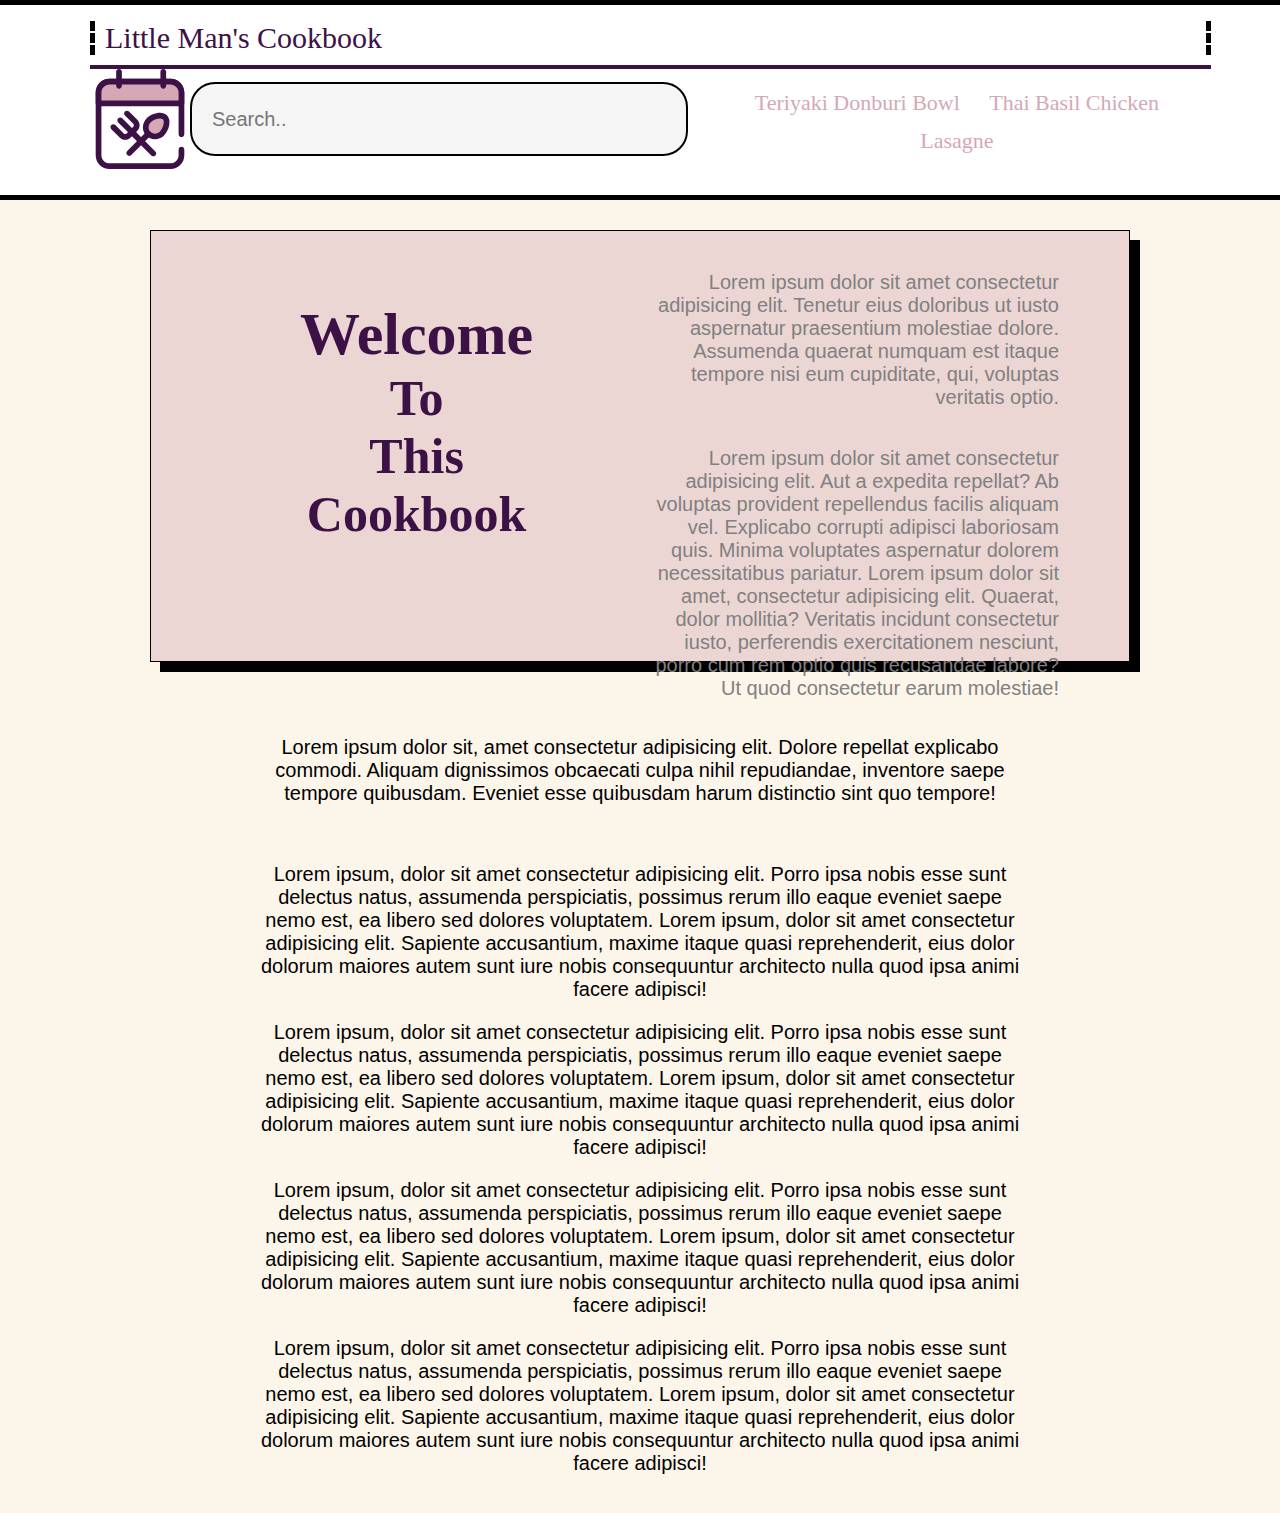
==== index.html @ 6787ec8c "Changed font family and size" ====
<!DOCTYPE html>
<html lang="en">
<head>
    <meta charset="UTF-8">
    <meta name="viewport" content="width=device-width, initial-scale=1.0">
    <link rel="stylesheet" href="styles.css">
    <title>Odin Recipes</title>
</head>
<body>
    <header class="header">
        <div class="center">
            <div class="vertical-flex">
                <a href="." id="main-heading" class="main-heading">Little <span class="special-font">Man's</span> Cookbook</a>
                <div class="solid-line"></div>
                <div class="horizontal-align-with-icon">
                    <img class="menu-icon" src="images/menu-icon.svg" alt="" height="100px" width="100px">
                    <input class= "search-bar" type="text" placeholder="Search..">
                    <nav class="recipe-nav">
                        <ul class="recipe-links">
                            <li><a class="recipe-link" href="recipes/teriyaki-donburi-bowl.html">Teriyaki Donburi Bowl</a></li>
                            <li><a class="recipe-link" href="recipes/thai-basil-chicken.html">Thai Basil Chicken</a></li>
                            <li><a class="recipe-link" href="recipes/lasagne.html">Lasagne</a></li>
                        </ul>
                    </nav>
                </div>
            </div>
        </div>
    </header>

    <div class="introduction">
        <h2 class="welcome"><span class="special-font-bigger">Welcome</span><br>To <br> This <br> Cookbook <br></h2>
        <p class="intro-text">Lorem ipsum dolor sit amet consectetur adipisicing elit. Tenetur eius doloribus ut iusto aspernatur praesentium molestiae dolore. Assumenda quaerat numquam est itaque tempore nisi eum cupiditate, qui, voluptas veritatis optio.</p>
        <br>
        <p class="intro-text">Lorem ipsum dolor sit amet consectetur adipisicing elit. Aut a expedita repellat? Ab voluptas provident repellendus facilis aliquam vel. Explicabo corrupti adipisci laboriosam quis. Minima voluptates aspernatur dolorem necessitatibus pariatur.
            Lorem ipsum dolor sit amet, consectetur adipisicing elit. Quaerat, dolor mollitia? Veritatis incidunt consectetur iusto, perferendis exercitationem nesciunt, porro cum rem optio quis recusandae labore? Ut quod consectetur earum molestiae!
        </p>    
    </div>
    <br> <br> <br>

    <div class="content">
        <p class="home-page-text">Lorem ipsum dolor sit, amet consectetur adipisicing elit. Dolore repellat explicabo commodi. Aliquam dignissimos obcaecati culpa nihil repudiandae, inventore saepe tempore quibusdam. Eveniet esse quibusdam harum distinctio sint quo tempore!</p>
        <br>
        <p class="home-page-text">Lorem ipsum, dolor sit amet consectetur adipisicing elit. Porro ipsa nobis esse sunt delectus natus, assumenda perspiciatis, possimus rerum illo eaque eveniet saepe nemo est, ea libero sed dolores voluptatem.
        Lorem ipsum, dolor sit amet consectetur adipisicing elit. Sapiente accusantium, maxime itaque quasi reprehenderit, eius dolor dolorum maiores autem sunt iure nobis consequuntur architecto nulla quod ipsa animi facere adipisci!
        </p>
        <p class="home-page-text">Lorem ipsum, dolor sit amet consectetur adipisicing elit. Porro ipsa nobis esse sunt delectus natus, assumenda perspiciatis, possimus rerum illo eaque eveniet saepe nemo est, ea libero sed dolores voluptatem.
        Lorem ipsum, dolor sit amet consectetur adipisicing elit. Sapiente accusantium, maxime itaque quasi reprehenderit, eius dolor dolorum maiores autem sunt iure nobis consequuntur architecto nulla quod ipsa animi facere adipisci!
        </p>
        <p class="home-page-text">Lorem ipsum, dolor sit amet consectetur adipisicing elit. Porro ipsa nobis esse sunt delectus natus, assumenda perspiciatis, possimus rerum illo eaque eveniet saepe nemo est, ea libero sed dolores voluptatem.
        Lorem ipsum, dolor sit amet consectetur adipisicing elit. Sapiente accusantium, maxime itaque quasi reprehenderit, eius dolor dolorum maiores autem sunt iure nobis consequuntur architecto nulla quod ipsa animi facere adipisci!
        </p>
        <p class="home-page-text">Lorem ipsum, dolor sit amet consectetur adipisicing elit. Porro ipsa nobis esse sunt delectus natus, assumenda perspiciatis, possimus rerum illo eaque eveniet saepe nemo est, ea libero sed dolores voluptatem.
        Lorem ipsum, dolor sit amet consectetur adipisicing elit. Sapiente accusantium, maxime itaque quasi reprehenderit, eius dolor dolorum maiores autem sunt iure nobis consequuntur architecto nulla quod ipsa animi facere adipisci!
        </p>
        <br>
    </div>
</body>
</html>
---- styles.css ----
/*Globals*/
body, ul, li, h1, h2, a{
    margin: 0;
    padding: 0;
    font-family:'Gill Sans', 'Gill Sans MT', Calibri, 'Trebuchet MS', sans-serif;
}

ul,nav li,ol,p,h1,h2,.recipe-heading{
    text-align: center;
}

.recipe-links, .recipe-links li{
    display: inline-block;
}

body{
    background-color: rgb(252, 245, 234);
}

a:visited,
a:link{
    text-decoration: none;
    color:rgba(212,168,180,255);
    font-family: Rockwell;
}

a:hover{
    color: rgba(60,17,70,255);
    font-family: Rockwell;
}

/*Flex*/
.vertical-flex{
    display: flex;
    flex-direction: column;
    justify-content: center;
}

.horizontal-align-with-icon{
    display: flex;
    margin-bottom:50px;    
}

/*Banner*/
.header{
    background-color:rgb(255, 255, 255);
    margin-bottom: 30px;
    height: 130px;
    padding: 50px 50px 10px 50px;
    border-bottom: 5px solid black;
    border-top: 5px solid black;
    display: flex;
    justify-content: space-between;
    position: sticky;
    top: -72px;
    z-index: 1;
}

.center{
    display: flex;
    width: 95%;
    margin: 0 auto;
    margin-left: 40px;
}

#main-heading{
    color: rgba(60,17,70,255);
    font-size: 30px;
    font-family: Rockwell;
    unicode-bidi: isolate;
    margin-bottom: 10px;
    padding-left: 10px;
    text-align: left;
    border-left: 5px dashed black;  
    border-right: 5px dashed black;
    height: 400px;
}   

.special-font, .special-font-bigger{
    font-family: Brush Script MT;
}

.special-font-bigger{
    font-size: 60px;
}

.recipe-nav{
    align-self: center;
    margin-left: 40px;
    margin-top: 5px;
}

.recipe-links li{
    font-size: 22px;
    margin-right: 25px;
    list-style-type: none;
}

.search-bar{
    padding: 20px;
    width: 500px;
    height: 30px;
    font-size: 20px;
    border: 2px solid;
    border-radius: 25px;
    background-color: hsla(0, 1%, 26%, 5%);
    align-self: center;
}

.search-bar:focus{
    background-color: rgb(255, 255, 255);
    border: 2px solid rgba(60,17,70,255);
    outline: none;
    caret-color: rgba(60,17,70,255);
}

.solid-line{
    height:1000px;
    width:100%;
    border-bottom: 4px solid rgba(60,17,70,255);
}

/*Welcome Box*/
.introduction{
    border: 1px solid;
    padding: 20px;
    height: 390px;
    margin: 0 150px;
    background-color: rgba(212,168,180,40%);
    box-shadow: 10px 10px;
}

.welcome{
    text-align: center;
    font-size: 50px;
    font-family: Rockwell;
    top: 300px;
    left: 300px;
    color:rgba(60,17,70,255);
    position: absolute;
}

.introduction .intro-text{
    margin: 0;
    margin-left: 50%;
    margin-top: 20px;
    margin-right: 50px;
    text-align: right;
    font-size: 20px;
    color: grey;
}

/*Home Page Text*/

.home-page-text{
    font-size: 20px;
    text-align: center;
    margin-right: 20%;
    margin-left: 20%;
}

/*Recipe Pages*/
.recipe-image{
    display: block;
    margin: 0 auto 0 auto;
    padding-top: 27px;
    padding-bottom: 0;
    height: 450px;
    width: auto;
    border-radius: 20%; 
}

.recipe-description{
    line-height: 30px;
    margin: 0 400px;
}

.instructions{
    list-style-position: inside;
    margin-left: 200px;
    margin-right: 200px;
}

li{
    margin-top: 6px;
    margin-bottom: 6px;
}

.back{
    font-size: 12px;
    text-align: left;
}

.sticky{
    position: sticky;
    top: -1px;
    padding: 10px;
    border-bottom: 1px solid;
    border-top: 1px solid;
    background-color:rgb(255, 255, 255);
    z-index: 1;
}
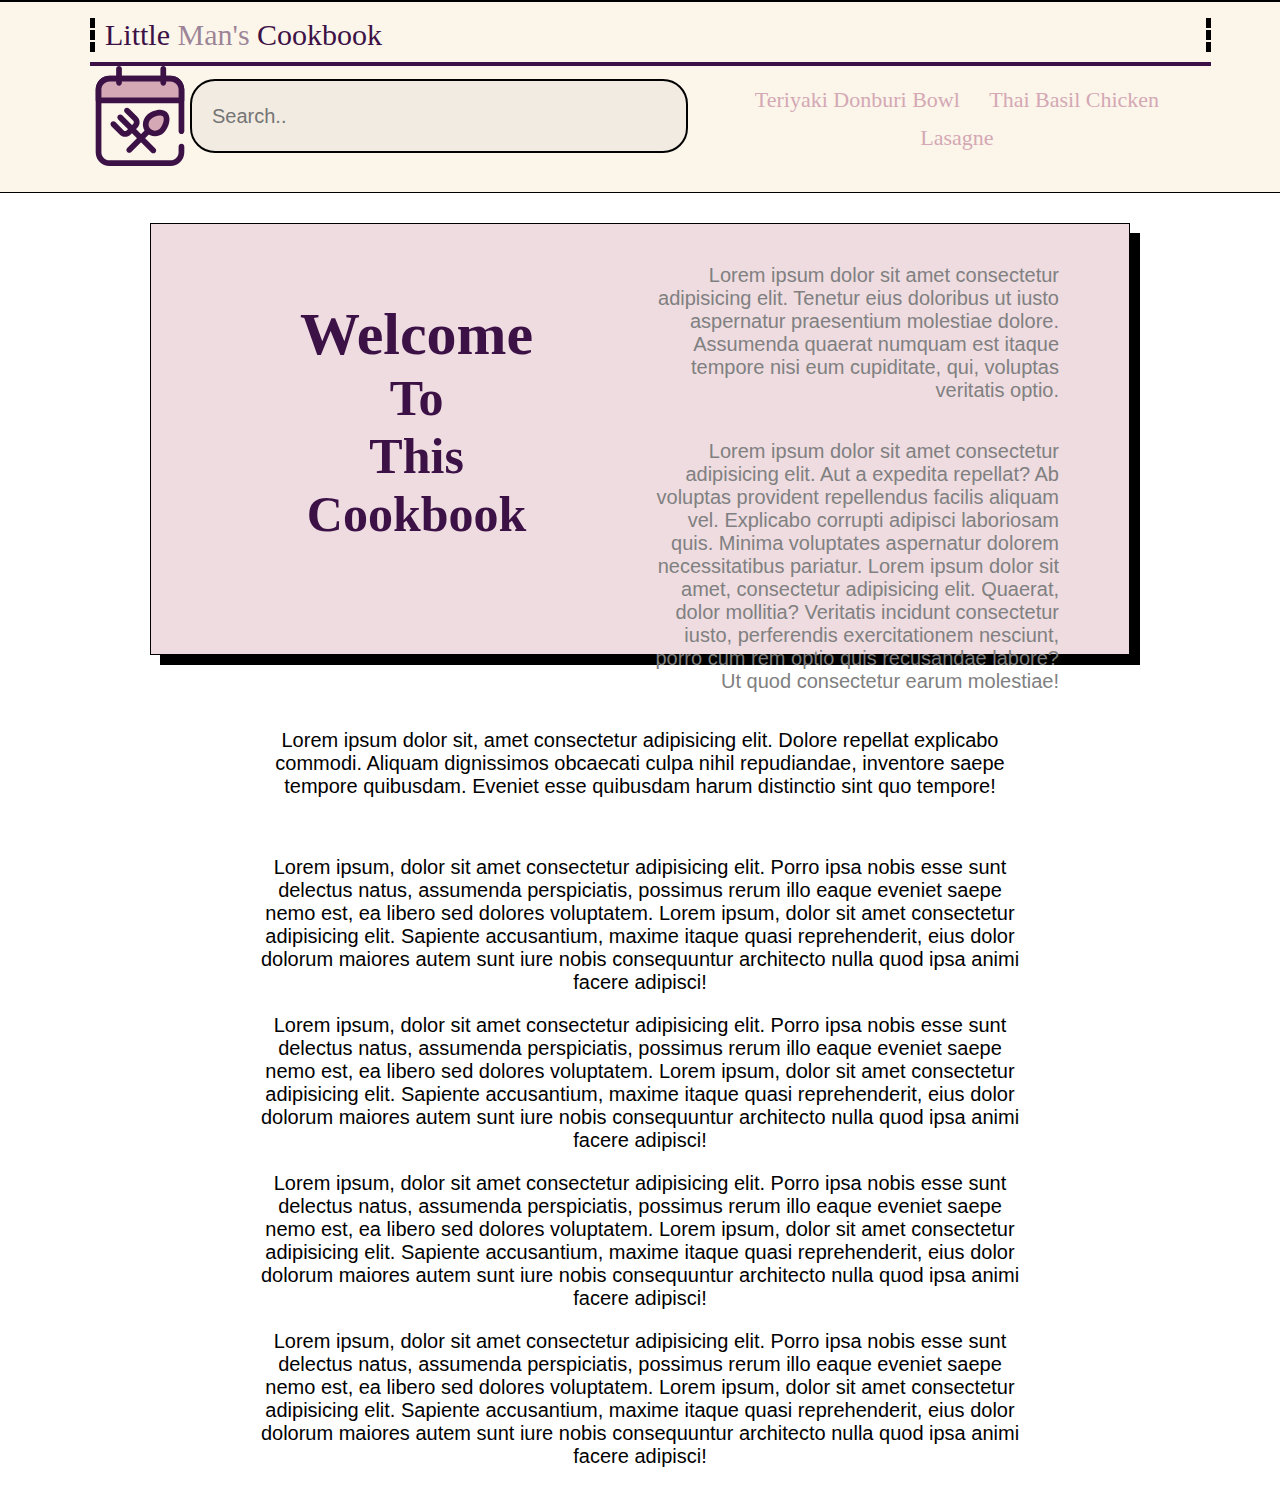
==== commit 3134b717: "changed background colours" ====
--- a/index.html
+++ b/index.html
@@ -33,7 +33,8 @@
         <br>
         <p class="intro-text">Lorem ipsum dolor sit amet consectetur adipisicing elit. Aut a expedita repellat? Ab voluptas provident repellendus facilis aliquam vel. Explicabo corrupti adipisci laboriosam quis. Minima voluptates aspernatur dolorem necessitatibus pariatur.
             Lorem ipsum dolor sit amet, consectetur adipisicing elit. Quaerat, dolor mollitia? Veritatis incidunt consectetur iusto, perferendis exercitationem nesciunt, porro cum rem optio quis recusandae labore? Ut quod consectetur earum molestiae!
-        </p>    
+        </p>
+        <!--Add images of food inside introduction box and make box flex--> 
     </div>
     <br> <br> <br>
 
--- a/styles.css
+++ b/styles.css
@@ -14,7 +14,7 @@
 }
 
 body{
-    background-color: rgb(252, 245, 234);
+    background-color:rgb(255, 255, 255);
 }
 
 a:visited,
@@ -43,12 +43,12 @@
 
 /*Banner*/
 .header{
-    background-color:rgb(255, 255, 255);
+    background-color: rgb(252, 245, 234);
     margin-bottom: 30px;
     height: 130px;
     padding: 50px 50px 10px 50px;
-    border-bottom: 5px solid black;
-    border-top: 5px solid black;
+    border-bottom: 1px solid black;
+    border-top: 2px solid black;
     display: flex;
     justify-content: space-between;
     position: sticky;
@@ -78,6 +78,10 @@
 
 .special-font, .special-font-bigger{
     font-family: Brush Script MT;
+}
+
+.special-font{
+    color: rgba(60,17,70,50%);
 }
 
 .special-font-bigger{
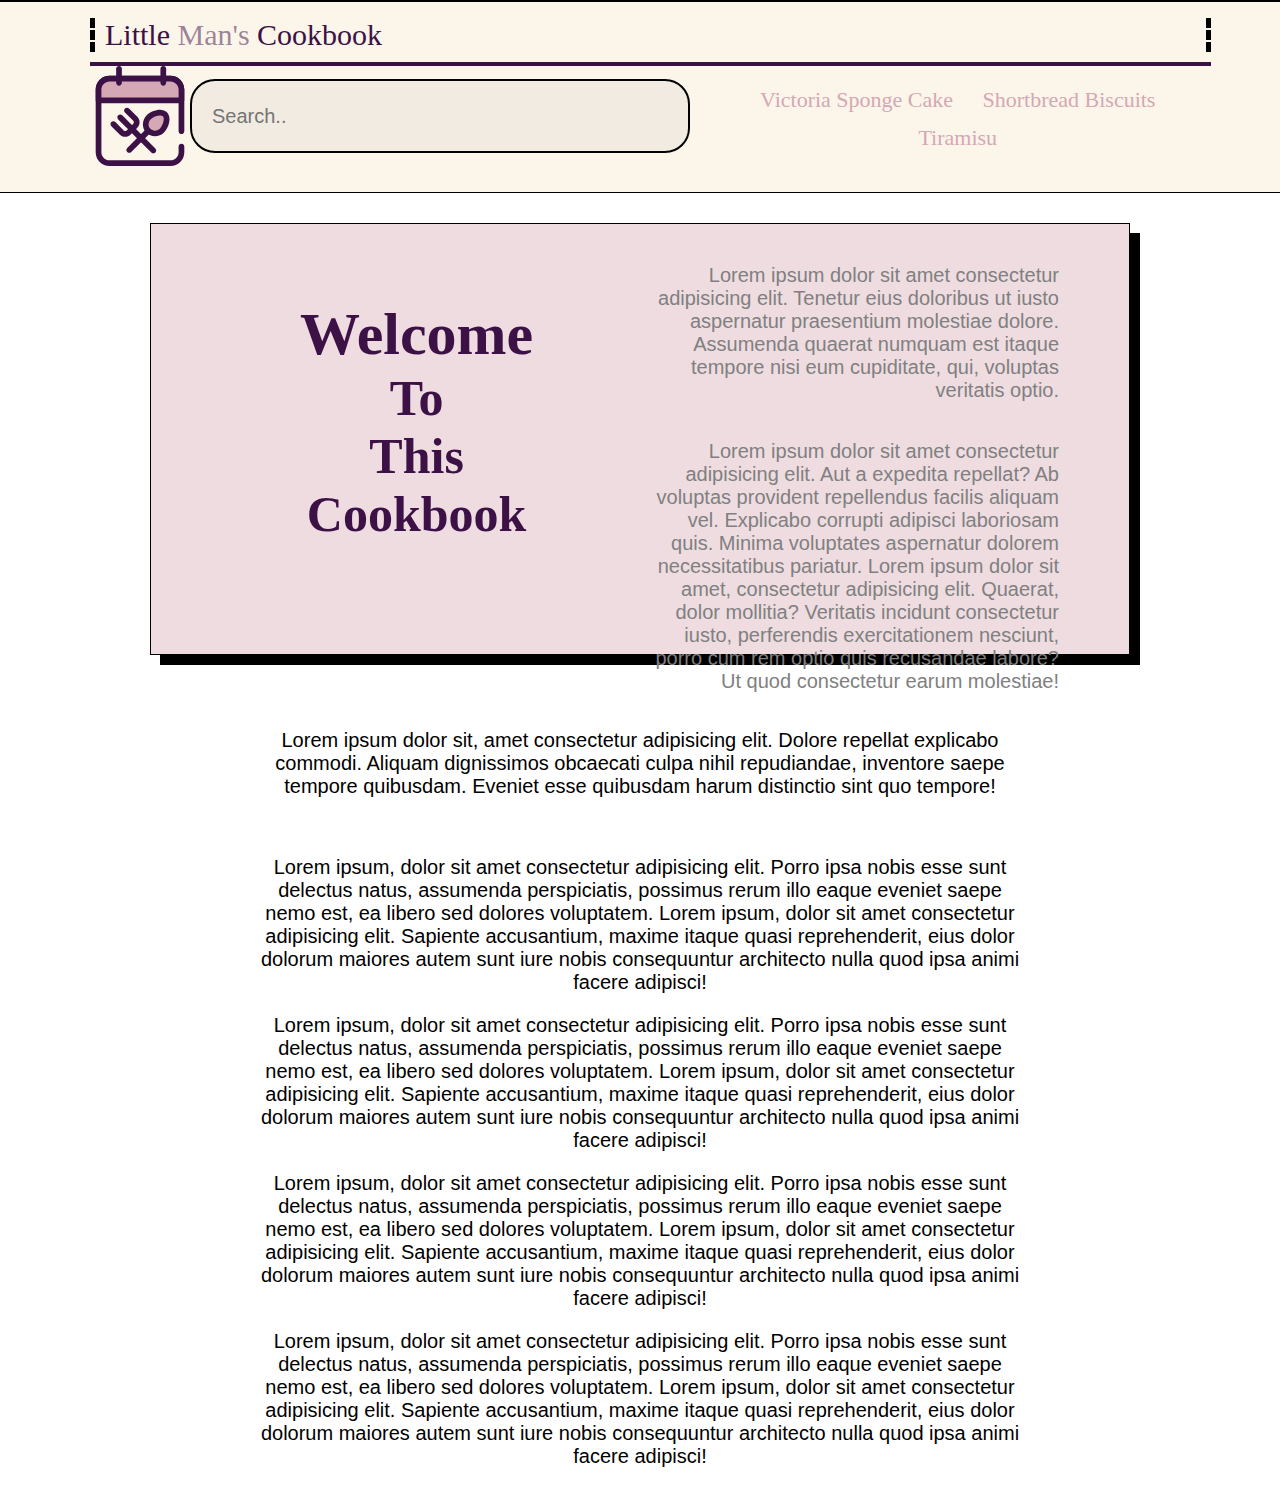
==== commit 81f8a618: "Changed recipe pages to desserts - need to fix image size descrepencies" ====
--- a/index.html
+++ b/index.html
@@ -7,19 +7,19 @@
     <title>Odin Recipes</title>
 </head>
 <body>
-    <header class="header">
-        <div class="center">
-            <div class="vertical-flex">
+    <header class="flex header">
+        <div class="flex center">
+            <div class="flex vertical-flex">
                 <a href="." id="main-heading" class="main-heading">Little <span class="special-font">Man's</span> Cookbook</a>
                 <div class="solid-line"></div>
-                <div class="horizontal-align-with-icon">
+                <div class="flex horizontal-align-with-icon">
                     <img class="menu-icon" src="images/menu-icon.svg" alt="" height="100px" width="100px">
                     <input class= "search-bar" type="text" placeholder="Search..">
                     <nav class="recipe-nav">
                         <ul class="recipe-links">
-                            <li><a class="recipe-link" href="recipes/teriyaki-donburi-bowl.html">Teriyaki Donburi Bowl</a></li>
-                            <li><a class="recipe-link" href="recipes/thai-basil-chicken.html">Thai Basil Chicken</a></li>
-                            <li><a class="recipe-link" href="recipes/lasagne.html">Lasagne</a></li>
+                            <li><a class="recipe-link" href="recipes/victoria-spongecake.html">Victoria Sponge Cake</a></li>
+                            <li><a class="recipe-link" href="recipes/shortbread.html">Shortbread Biscuits</a></li>
+                            <li><a class="recipe-link" href="recipes/tiramisu.html">Tiramisu</a></li>
                         </ul>
                     </nav>
                 </div>
--- a/styles.css
+++ b/styles.css
@@ -17,6 +17,10 @@
     background-color:rgb(255, 255, 255);
 }
 
+.flex{
+    display: flex;
+}
+
 a:visited,
 a:link{
     text-decoration: none;
@@ -31,13 +35,11 @@
 
 /*Flex*/
 .vertical-flex{
-    display: flex;
     flex-direction: column;
     justify-content: center;
 }
 
 .horizontal-align-with-icon{
-    display: flex;
     margin-bottom:50px;    
 }
 
@@ -49,7 +51,6 @@
     padding: 50px 50px 10px 50px;
     border-bottom: 1px solid black;
     border-top: 2px solid black;
-    display: flex;
     justify-content: space-between;
     position: sticky;
     top: -72px;
@@ -57,7 +58,6 @@
 }
 
 .center{
-    display: flex;
     width: 95%;
     margin: 0 auto;
     margin-left: 40px;
@@ -164,19 +164,32 @@
 }
 
 /*Recipe Pages*/
+.background{
+    background-color:rgba(212,168,180,40%); 
+}
+
+.image-and-description{
+    justify-content: space-between;
+}
+
 .recipe-image{
-    display: block;
-    margin: 0 auto 0 auto;
-    padding-top: 27px;
-    padding-bottom: 0;
-    height: 450px;
+    display: inline-block;
+    margin: 20px 0 50px 50px;
+    height: 550px;
     width: auto;
     border-radius: 20%; 
 }
 
 .recipe-description{
     line-height: 30px;
-    margin: 0 400px;
+    margin: 80px 20px 0 10px;
+    text-align: left;
+    justify-self: center;
+    font-size: 24px;
+}
+
+.shortbread-description{
+    margin-top: 200px;
 }
 
 .instructions{
@@ -201,7 +214,7 @@
     padding: 10px;
     border-bottom: 1px solid;
     border-top: 1px solid;
-    background-color:rgb(255, 255, 255);
+    background-color:rgb(252, 245, 234);;
     z-index: 1;
 }
 
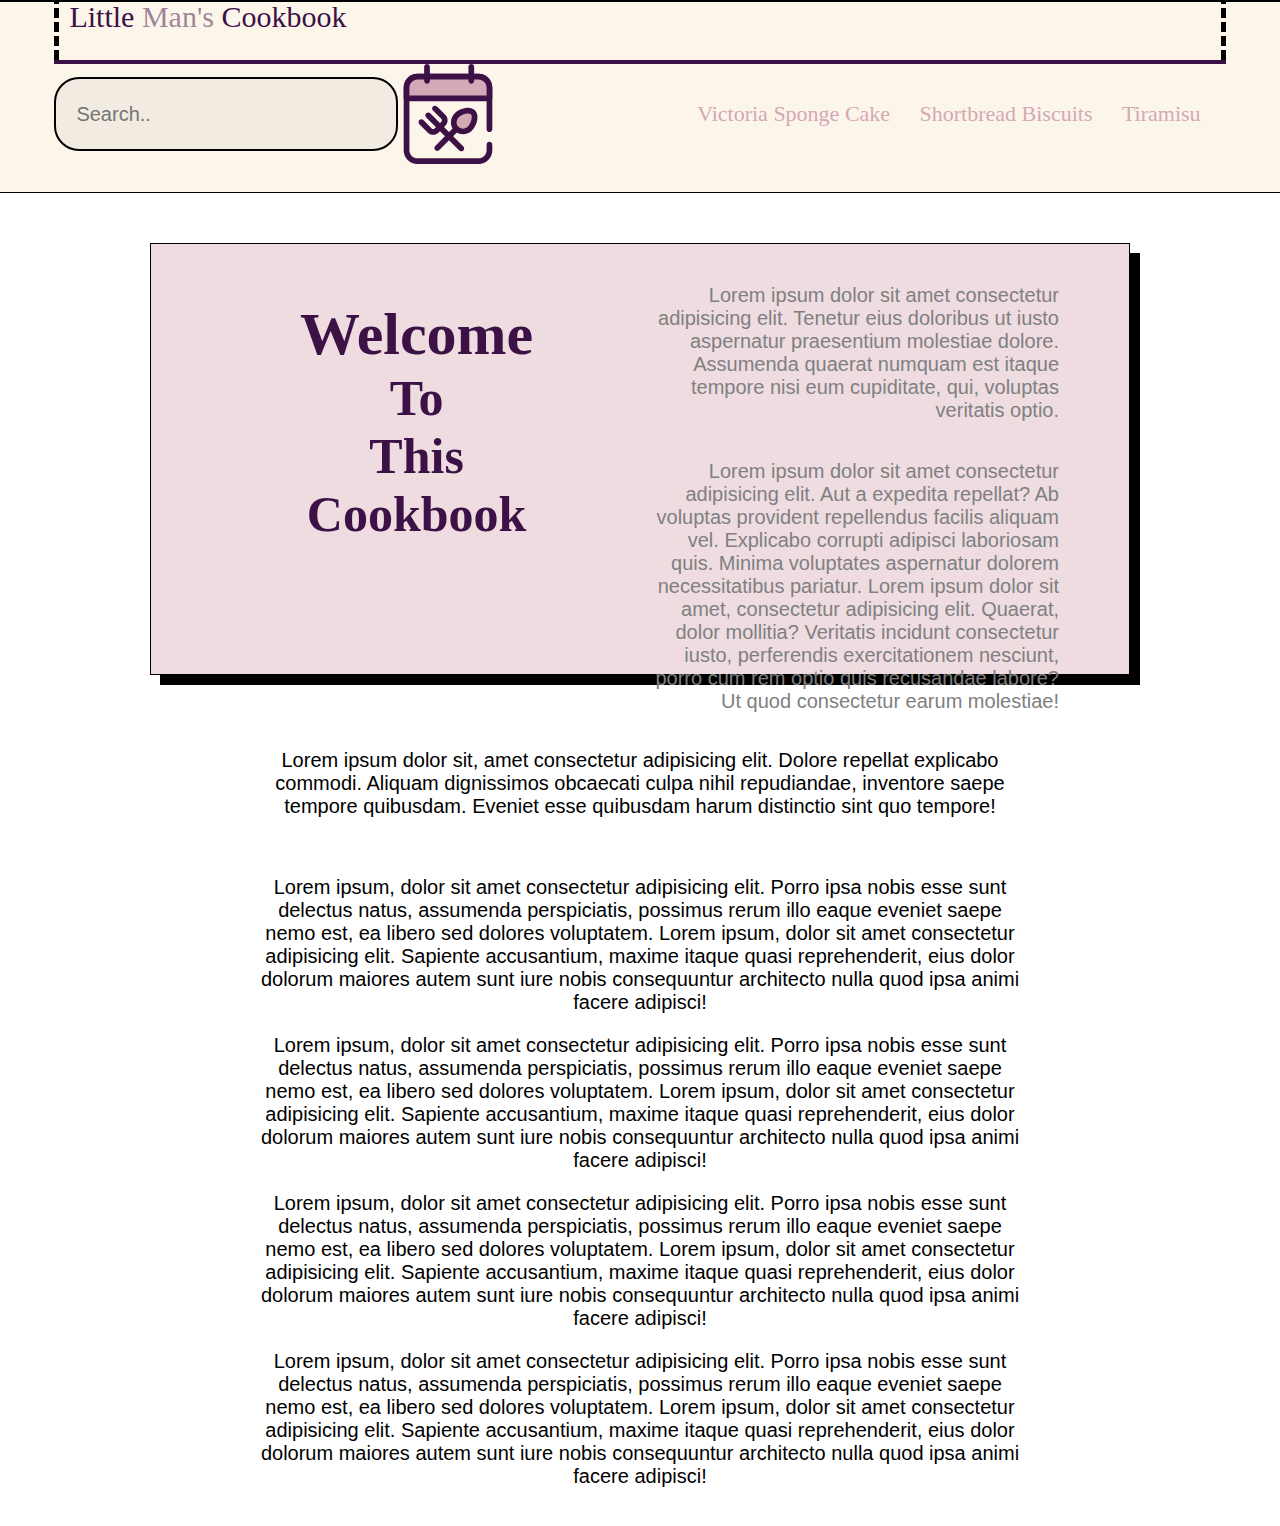
==== commit 84845037: "Revert" ====
--- a/index.html
+++ b/index.html
@@ -1,59 +1,88 @@
 <!DOCTYPE html>
 <html lang="en">
+
 <head>
     <meta charset="UTF-8">
     <meta name="viewport" content="width=device-width, initial-scale=1.0">
     <link rel="stylesheet" href="styles.css">
     <title>Odin Recipes</title>
 </head>
+
 <body>
-    <header class="flex header">
-        <div class="flex center">
-            <div class="flex vertical-flex">
-                <a href="." id="main-heading" class="main-heading">Little <span class="special-font">Man's</span> Cookbook</a>
-                <div class="solid-line"></div>
-                <div class="flex horizontal-align-with-icon">
-                    <img class="menu-icon" src="images/menu-icon.svg" alt="" height="100px" width="100px">
-                    <input class= "search-bar" type="text" placeholder="Search..">
-                    <nav class="recipe-nav">
-                        <ul class="recipe-links">
-                            <li><a class="recipe-link" href="recipes/victoria-spongecake.html">Victoria Sponge Cake</a></li>
-                            <li><a class="recipe-link" href="recipes/shortbread.html">Shortbread Biscuits</a></li>
-                            <li><a class="recipe-link" href="recipes/tiramisu.html">Tiramisu</a></li>
-                        </ul>
-                    </nav>
-                </div>
+    <header class="horizontal-flex header">
+        <div class="vertical-flex center">
+            <a href="." id="main-heading" class="main-heading">Little <span class="special-font">Man's</span>
+                Cookbook</a>
+            <div class="solid-line"></div>
+            <div class="horizontal-flex">
+                <input class="search-bar" type="text" placeholder="Search..">
+                <img class="menu-icon" src="images/menu-icon.svg" alt="" height="100px" width="100px">
+                <nav class="recipe-nav">
+                    <ul class="recipe-links">
+                        <li><a class="recipe-link" href="recipes/victoria-spongecake.html">Victoria Sponge Cake</a>
+                        </li>
+                        <li><a class="recipe-link" href="recipes/shortbread.html">Shortbread Biscuits</a></li>
+                        <li><a class="recipe-link" href="recipes/tiramisu.html">Tiramisu</a></li>
+                    </ul>
+                </nav>
             </div>
         </div>
     </header>
 
+    <!--Nav bar pushes main heading up on resizing, not part of flexbox??-->
+
     <div class="introduction">
         <h2 class="welcome"><span class="special-font-bigger">Welcome</span><br>To <br> This <br> Cookbook <br></h2>
-        <p class="intro-text">Lorem ipsum dolor sit amet consectetur adipisicing elit. Tenetur eius doloribus ut iusto aspernatur praesentium molestiae dolore. Assumenda quaerat numquam est itaque tempore nisi eum cupiditate, qui, voluptas veritatis optio.</p>
+        <p class="intro-text">Lorem ipsum dolor sit amet consectetur adipisicing elit. Tenetur eius doloribus ut iusto
+            aspernatur praesentium molestiae dolore. Assumenda quaerat numquam est itaque tempore nisi eum cupiditate,
+            qui, voluptas veritatis optio.</p>
         <br>
-        <p class="intro-text">Lorem ipsum dolor sit amet consectetur adipisicing elit. Aut a expedita repellat? Ab voluptas provident repellendus facilis aliquam vel. Explicabo corrupti adipisci laboriosam quis. Minima voluptates aspernatur dolorem necessitatibus pariatur.
-            Lorem ipsum dolor sit amet, consectetur adipisicing elit. Quaerat, dolor mollitia? Veritatis incidunt consectetur iusto, perferendis exercitationem nesciunt, porro cum rem optio quis recusandae labore? Ut quod consectetur earum molestiae!
+        <p class="intro-text">Lorem ipsum dolor sit amet consectetur adipisicing elit. Aut a expedita repellat? Ab
+            voluptas provident repellendus facilis aliquam vel. Explicabo corrupti adipisci laboriosam quis. Minima
+            voluptates aspernatur dolorem necessitatibus pariatur.
+            Lorem ipsum dolor sit amet, consectetur adipisicing elit. Quaerat, dolor mollitia? Veritatis incidunt
+            consectetur iusto, perferendis exercitationem nesciunt, porro cum rem optio quis recusandae labore? Ut quod
+            consectetur earum molestiae!
         </p>
-        <!--Add images of food inside introduction box and make box flex--> 
+        <!--Add images of food inside introduction box and make box flex-->
     </div>
     <br> <br> <br>
 
     <div class="content">
-        <p class="home-page-text">Lorem ipsum dolor sit, amet consectetur adipisicing elit. Dolore repellat explicabo commodi. Aliquam dignissimos obcaecati culpa nihil repudiandae, inventore saepe tempore quibusdam. Eveniet esse quibusdam harum distinctio sint quo tempore!</p>
+        <p class="home-page-text">Lorem ipsum dolor sit, amet consectetur adipisicing elit. Dolore repellat explicabo
+            commodi. Aliquam dignissimos obcaecati culpa nihil repudiandae, inventore saepe tempore quibusdam. Eveniet
+            esse quibusdam harum distinctio sint quo tempore!</p>
         <br>
-        <p class="home-page-text">Lorem ipsum, dolor sit amet consectetur adipisicing elit. Porro ipsa nobis esse sunt delectus natus, assumenda perspiciatis, possimus rerum illo eaque eveniet saepe nemo est, ea libero sed dolores voluptatem.
-        Lorem ipsum, dolor sit amet consectetur adipisicing elit. Sapiente accusantium, maxime itaque quasi reprehenderit, eius dolor dolorum maiores autem sunt iure nobis consequuntur architecto nulla quod ipsa animi facere adipisci!
+        <p class="home-page-text">Lorem ipsum, dolor sit amet consectetur adipisicing elit. Porro ipsa nobis esse sunt
+            delectus natus, assumenda perspiciatis, possimus rerum illo eaque eveniet saepe nemo est, ea libero sed
+            dolores voluptatem.
+            Lorem ipsum, dolor sit amet consectetur adipisicing elit. Sapiente accusantium, maxime itaque quasi
+            reprehenderit, eius dolor dolorum maiores autem sunt iure nobis consequuntur architecto nulla quod ipsa
+            animi facere adipisci!
         </p>
-        <p class="home-page-text">Lorem ipsum, dolor sit amet consectetur adipisicing elit. Porro ipsa nobis esse sunt delectus natus, assumenda perspiciatis, possimus rerum illo eaque eveniet saepe nemo est, ea libero sed dolores voluptatem.
-        Lorem ipsum, dolor sit amet consectetur adipisicing elit. Sapiente accusantium, maxime itaque quasi reprehenderit, eius dolor dolorum maiores autem sunt iure nobis consequuntur architecto nulla quod ipsa animi facere adipisci!
+        <p class="home-page-text">Lorem ipsum, dolor sit amet consectetur adipisicing elit. Porro ipsa nobis esse sunt
+            delectus natus, assumenda perspiciatis, possimus rerum illo eaque eveniet saepe nemo est, ea libero sed
+            dolores voluptatem.
+            Lorem ipsum, dolor sit amet consectetur adipisicing elit. Sapiente accusantium, maxime itaque quasi
+            reprehenderit, eius dolor dolorum maiores autem sunt iure nobis consequuntur architecto nulla quod ipsa
+            animi facere adipisci!
         </p>
-        <p class="home-page-text">Lorem ipsum, dolor sit amet consectetur adipisicing elit. Porro ipsa nobis esse sunt delectus natus, assumenda perspiciatis, possimus rerum illo eaque eveniet saepe nemo est, ea libero sed dolores voluptatem.
-        Lorem ipsum, dolor sit amet consectetur adipisicing elit. Sapiente accusantium, maxime itaque quasi reprehenderit, eius dolor dolorum maiores autem sunt iure nobis consequuntur architecto nulla quod ipsa animi facere adipisci!
+        <p class="home-page-text">Lorem ipsum, dolor sit amet consectetur adipisicing elit. Porro ipsa nobis esse sunt
+            delectus natus, assumenda perspiciatis, possimus rerum illo eaque eveniet saepe nemo est, ea libero sed
+            dolores voluptatem.
+            Lorem ipsum, dolor sit amet consectetur adipisicing elit. Sapiente accusantium, maxime itaque quasi
+            reprehenderit, eius dolor dolorum maiores autem sunt iure nobis consequuntur architecto nulla quod ipsa
+            animi facere adipisci!
         </p>
-        <p class="home-page-text">Lorem ipsum, dolor sit amet consectetur adipisicing elit. Porro ipsa nobis esse sunt delectus natus, assumenda perspiciatis, possimus rerum illo eaque eveniet saepe nemo est, ea libero sed dolores voluptatem.
-        Lorem ipsum, dolor sit amet consectetur adipisicing elit. Sapiente accusantium, maxime itaque quasi reprehenderit, eius dolor dolorum maiores autem sunt iure nobis consequuntur architecto nulla quod ipsa animi facere adipisci!
+        <p class="home-page-text">Lorem ipsum, dolor sit amet consectetur adipisicing elit. Porro ipsa nobis esse sunt
+            delectus natus, assumenda perspiciatis, possimus rerum illo eaque eveniet saepe nemo est, ea libero sed
+            dolores voluptatem.
+            Lorem ipsum, dolor sit amet consectetur adipisicing elit. Sapiente accusantium, maxime itaque quasi
+            reprehenderit, eius dolor dolorum maiores autem sunt iure nobis consequuntur architecto nulla quod ipsa
+            animi facere adipisci!
         </p>
         <br>
     </div>
 </body>
+
 </html>--- a/styles.css
+++ b/styles.css
@@ -17,10 +17,6 @@
     background-color:rgb(255, 255, 255);
 }
 
-.flex{
-    display: flex;
-}
-
 a:visited,
 a:link{
     text-decoration: none;
@@ -35,32 +31,34 @@
 
 /*Flex*/
 .vertical-flex{
+    display: flex;
     flex-direction: column;
-    justify-content: center;
-}
-
-.horizontal-align-with-icon{
-    margin-bottom:50px;    
+}
+
+.horizontal-flex{
+    display: flex;
+    justify-content: space-around;
+    align-items: center;
+    
 }
 
 /*Banner*/
 .header{
     background-color: rgb(252, 245, 234);
-    margin-bottom: 30px;
-    height: 130px;
-    padding: 50px 50px 10px 50px;
+    height: 120px;
     border-bottom: 1px solid black;
     border-top: 2px solid black;
-    justify-content: space-between;
     position: sticky;
     top: -72px;
     z-index: 1;
+    padding: 30px;
+    padding-bottom: 40px;
+    margin-bottom: 50px;
 }
 
 .center{
-    width: 95%;
+    width: 96%;
     margin: 0 auto;
-    margin-left: 40px;
 }
 
 #main-heading{
@@ -68,12 +66,13 @@
     font-size: 30px;
     font-family: Rockwell;
     unicode-bidi: isolate;
-    margin-bottom: 10px;
-    padding-left: 10px;
     text-align: left;
     border-left: 5px dashed black;  
     border-right: 5px dashed black;
-    height: 400px;
+    height:50px;
+    margin-top: -40px;
+    padding:10px;
+    padding-top: 20px;
 }   
 
 .special-font, .special-font-bigger{
@@ -89,9 +88,7 @@
 }
 
 .recipe-nav{
-    align-self: center;
-    margin-left: 40px;
-    margin-top: 5px;
+    margin-left: auto;
 }
 
 .recipe-links li{
@@ -102,13 +99,14 @@
 
 .search-bar{
     padding: 20px;
-    width: 500px;
+    width: 300px;
+    max-width: 300px;
     height: 30px;
     font-size: 20px;
     border: 2px solid;
     border-radius: 25px;
     background-color: hsla(0, 1%, 26%, 5%);
-    align-self: center;
+    align-self: left;
 }
 
 .search-bar:focus{
@@ -119,7 +117,7 @@
 }
 
 .solid-line{
-    height:1000px;
+    height:0;
     width:100%;
     border-bottom: 4px solid rgba(60,17,70,255);
 }
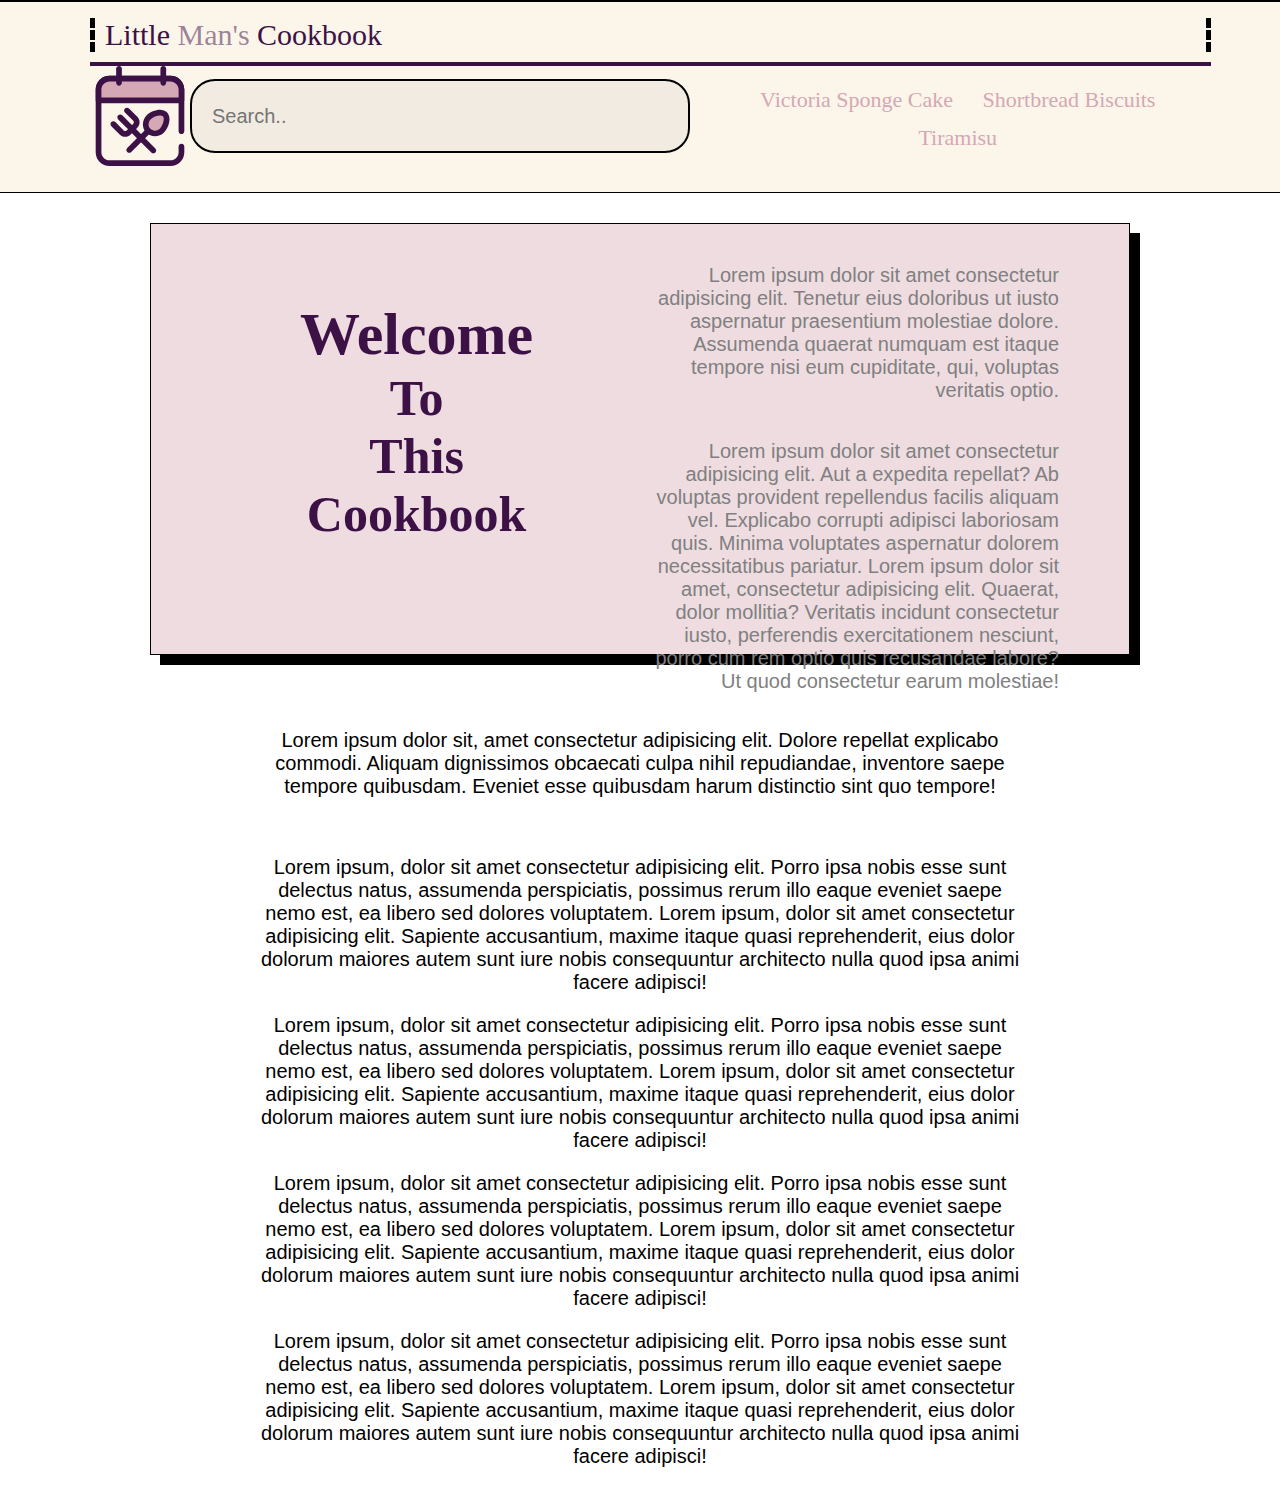
==== commit 3f27eb49: "-nothing changed" ====
--- a/index.html
+++ b/index.html
@@ -1,88 +1,59 @@
 <!DOCTYPE html>
 <html lang="en">
-
 <head>
     <meta charset="UTF-8">
     <meta name="viewport" content="width=device-width, initial-scale=1.0">
     <link rel="stylesheet" href="styles.css">
     <title>Odin Recipes</title>
 </head>
-
 <body>
-    <header class="horizontal-flex header">
-        <div class="vertical-flex center">
-            <a href="." id="main-heading" class="main-heading">Little <span class="special-font">Man's</span>
-                Cookbook</a>
-            <div class="solid-line"></div>
-            <div class="horizontal-flex">
-                <input class="search-bar" type="text" placeholder="Search..">
-                <img class="menu-icon" src="images/menu-icon.svg" alt="" height="100px" width="100px">
-                <nav class="recipe-nav">
-                    <ul class="recipe-links">
-                        <li><a class="recipe-link" href="recipes/victoria-spongecake.html">Victoria Sponge Cake</a>
-                        </li>
-                        <li><a class="recipe-link" href="recipes/shortbread.html">Shortbread Biscuits</a></li>
-                        <li><a class="recipe-link" href="recipes/tiramisu.html">Tiramisu</a></li>
-                    </ul>
-                </nav>
+    <header class="flex header">
+        <div class="flex center">
+            <div class="flex vertical-flex">
+                <a href="." id="main-heading" class="main-heading">Little <span class="special-font">Man's</span> Cookbook</a>
+                <div class="solid-line"></div>
+                <div class="flex horizontal-align-with-icon">
+                    <img class="menu-icon" src="images/menu-icon.svg" alt="" height="100px" width="100px">
+                    <input class= "search-bar" type="text" placeholder="Search..">
+                    <nav class="recipe-nav">
+                        <ul class="recipe-links">
+                            <li><a class="recipe-link" href="recipes/victoria-spongecake.html">Victoria Sponge Cake</a></li>
+                            <li><a class="recipe-link" href="recipes/shortbread.html">Shortbread Biscuits</a></li>
+                            <li><a class="recipe-link" href="recipes/tiramisu.html">Tiramisu</a></li>
+                        </ul>
+                    </nav>
+                </div>
             </div>
         </div>
     </header>
 
-    <!--Nav bar pushes main heading up on resizing, not part of flexbox??-->
-
     <div class="introduction">
         <h2 class="welcome"><span class="special-font-bigger">Welcome</span><br>To <br> This <br> Cookbook <br></h2>
-        <p class="intro-text">Lorem ipsum dolor sit amet consectetur adipisicing elit. Tenetur eius doloribus ut iusto
-            aspernatur praesentium molestiae dolore. Assumenda quaerat numquam est itaque tempore nisi eum cupiditate,
-            qui, voluptas veritatis optio.</p>
+        <p class="intro-text">Lorem ipsum dolor sit amet consectetur adipisicing elit. Tenetur eius doloribus ut iusto aspernatur praesentium molestiae dolore. Assumenda quaerat numquam est itaque tempore nisi eum cupiditate, qui, voluptas veritatis optio.</p>
         <br>
-        <p class="intro-text">Lorem ipsum dolor sit amet consectetur adipisicing elit. Aut a expedita repellat? Ab
-            voluptas provident repellendus facilis aliquam vel. Explicabo corrupti adipisci laboriosam quis. Minima
-            voluptates aspernatur dolorem necessitatibus pariatur.
-            Lorem ipsum dolor sit amet, consectetur adipisicing elit. Quaerat, dolor mollitia? Veritatis incidunt
-            consectetur iusto, perferendis exercitationem nesciunt, porro cum rem optio quis recusandae labore? Ut quod
-            consectetur earum molestiae!
+        <p class="intro-text">Lorem ipsum dolor sit amet consectetur adipisicing elit. Aut a expedita repellat? Ab voluptas provident repellendus facilis aliquam vel. Explicabo corrupti adipisci laboriosam quis. Minima voluptates aspernatur dolorem necessitatibus pariatur.
+            Lorem ipsum dolor sit amet, consectetur adipisicing elit. Quaerat, dolor mollitia? Veritatis incidunt consectetur iusto, perferendis exercitationem nesciunt, porro cum rem optio quis recusandae labore? Ut quod consectetur earum molestiae!
         </p>
-        <!--Add images of food inside introduction box and make box flex-->
+        <!--Add images of food inside introduction box and make box flex--> 
     </div>
     <br> <br> <br>
 
     <div class="content">
-        <p class="home-page-text">Lorem ipsum dolor sit, amet consectetur adipisicing elit. Dolore repellat explicabo
-            commodi. Aliquam dignissimos obcaecati culpa nihil repudiandae, inventore saepe tempore quibusdam. Eveniet
-            esse quibusdam harum distinctio sint quo tempore!</p>
+        <p class="home-page-text">Lorem ipsum dolor sit, amet consectetur adipisicing elit. Dolore repellat explicabo commodi. Aliquam dignissimos obcaecati culpa nihil repudiandae, inventore saepe tempore quibusdam. Eveniet esse quibusdam harum distinctio sint quo tempore!</p>
         <br>
-        <p class="home-page-text">Lorem ipsum, dolor sit amet consectetur adipisicing elit. Porro ipsa nobis esse sunt
-            delectus natus, assumenda perspiciatis, possimus rerum illo eaque eveniet saepe nemo est, ea libero sed
-            dolores voluptatem.
-            Lorem ipsum, dolor sit amet consectetur adipisicing elit. Sapiente accusantium, maxime itaque quasi
-            reprehenderit, eius dolor dolorum maiores autem sunt iure nobis consequuntur architecto nulla quod ipsa
-            animi facere adipisci!
+        <p class="home-page-text">Lorem ipsum, dolor sit amet consectetur adipisicing elit. Porro ipsa nobis esse sunt delectus natus, assumenda perspiciatis, possimus rerum illo eaque eveniet saepe nemo est, ea libero sed dolores voluptatem.
+        Lorem ipsum, dolor sit amet consectetur adipisicing elit. Sapiente accusantium, maxime itaque quasi reprehenderit, eius dolor dolorum maiores autem sunt iure nobis consequuntur architecto nulla quod ipsa animi facere adipisci!
         </p>
-        <p class="home-page-text">Lorem ipsum, dolor sit amet consectetur adipisicing elit. Porro ipsa nobis esse sunt
-            delectus natus, assumenda perspiciatis, possimus rerum illo eaque eveniet saepe nemo est, ea libero sed
-            dolores voluptatem.
-            Lorem ipsum, dolor sit amet consectetur adipisicing elit. Sapiente accusantium, maxime itaque quasi
-            reprehenderit, eius dolor dolorum maiores autem sunt iure nobis consequuntur architecto nulla quod ipsa
-            animi facere adipisci!
+        <p class="home-page-text">Lorem ipsum, dolor sit amet consectetur adipisicing elit. Porro ipsa nobis esse sunt delectus natus, assumenda perspiciatis, possimus rerum illo eaque eveniet saepe nemo est, ea libero sed dolores voluptatem.
+        Lorem ipsum, dolor sit amet consectetur adipisicing elit. Sapiente accusantium, maxime itaque quasi reprehenderit, eius dolor dolorum maiores autem sunt iure nobis consequuntur architecto nulla quod ipsa animi facere adipisci!
         </p>
-        <p class="home-page-text">Lorem ipsum, dolor sit amet consectetur adipisicing elit. Porro ipsa nobis esse sunt
-            delectus natus, assumenda perspiciatis, possimus rerum illo eaque eveniet saepe nemo est, ea libero sed
-            dolores voluptatem.
-            Lorem ipsum, dolor sit amet consectetur adipisicing elit. Sapiente accusantium, maxime itaque quasi
-            reprehenderit, eius dolor dolorum maiores autem sunt iure nobis consequuntur architecto nulla quod ipsa
-            animi facere adipisci!
+        <p class="home-page-text">Lorem ipsum, dolor sit amet consectetur adipisicing elit. Porro ipsa nobis esse sunt delectus natus, assumenda perspiciatis, possimus rerum illo eaque eveniet saepe nemo est, ea libero sed dolores voluptatem.
+        Lorem ipsum, dolor sit amet consectetur adipisicing elit. Sapiente accusantium, maxime itaque quasi reprehenderit, eius dolor dolorum maiores autem sunt iure nobis consequuntur architecto nulla quod ipsa animi facere adipisci!
         </p>
-        <p class="home-page-text">Lorem ipsum, dolor sit amet consectetur adipisicing elit. Porro ipsa nobis esse sunt
-            delectus natus, assumenda perspiciatis, possimus rerum illo eaque eveniet saepe nemo est, ea libero sed
-            dolores voluptatem.
-            Lorem ipsum, dolor sit amet consectetur adipisicing elit. Sapiente accusantium, maxime itaque quasi
-            reprehenderit, eius dolor dolorum maiores autem sunt iure nobis consequuntur architecto nulla quod ipsa
-            animi facere adipisci!
+        <p class="home-page-text">Lorem ipsum, dolor sit amet consectetur adipisicing elit. Porro ipsa nobis esse sunt delectus natus, assumenda perspiciatis, possimus rerum illo eaque eveniet saepe nemo est, ea libero sed dolores voluptatem.
+        Lorem ipsum, dolor sit amet consectetur adipisicing elit. Sapiente accusantium, maxime itaque quasi reprehenderit, eius dolor dolorum maiores autem sunt iure nobis consequuntur architecto nulla quod ipsa animi facere adipisci!
         </p>
         <br>
     </div>
 </body>
-
 </html>--- a/styles.css
+++ b/styles.css
@@ -17,6 +17,10 @@
     background-color:rgb(255, 255, 255);
 }
 
+.flex{
+    display: flex;
+}
+
 a:visited,
 a:link{
     text-decoration: none;
@@ -31,34 +35,32 @@
 
 /*Flex*/
 .vertical-flex{
-    display: flex;
     flex-direction: column;
-}
-
-.horizontal-flex{
-    display: flex;
-    justify-content: space-around;
-    align-items: center;
-    
+    justify-content: center;
+}
+
+.horizontal-align-with-icon{
+    margin-bottom:50px;    
 }
 
 /*Banner*/
 .header{
     background-color: rgb(252, 245, 234);
-    height: 120px;
+    margin-bottom: 30px;
+    height: 130px;
+    padding: 50px 50px 10px 50px;
     border-bottom: 1px solid black;
     border-top: 2px solid black;
+    justify-content: space-between;
     position: sticky;
     top: -72px;
     z-index: 1;
-    padding: 30px;
-    padding-bottom: 40px;
-    margin-bottom: 50px;
 }
 
 .center{
-    width: 96%;
+    width: 95%;
     margin: 0 auto;
+    margin-left: 40px;
 }
 
 #main-heading{
@@ -66,13 +68,12 @@
     font-size: 30px;
     font-family: Rockwell;
     unicode-bidi: isolate;
+    margin-bottom: 10px;
+    padding-left: 10px;
     text-align: left;
     border-left: 5px dashed black;  
     border-right: 5px dashed black;
-    height:50px;
-    margin-top: -40px;
-    padding:10px;
-    padding-top: 20px;
+    height: 400px;
 }   
 
 .special-font, .special-font-bigger{
@@ -88,7 +89,9 @@
 }
 
 .recipe-nav{
-    margin-left: auto;
+    align-self: center;
+    margin-left: 40px;
+    margin-top: 5px;
 }
 
 .recipe-links li{
@@ -99,14 +102,13 @@
 
 .search-bar{
     padding: 20px;
-    width: 300px;
-    max-width: 300px;
+    width: 500px;
     height: 30px;
     font-size: 20px;
     border: 2px solid;
     border-radius: 25px;
     background-color: hsla(0, 1%, 26%, 5%);
-    align-self: left;
+    align-self: center;
 }
 
 .search-bar:focus{
@@ -117,7 +119,7 @@
 }
 
 .solid-line{
-    height:0;
+    height:1000px;
     width:100%;
     border-bottom: 4px solid rgba(60,17,70,255);
 }
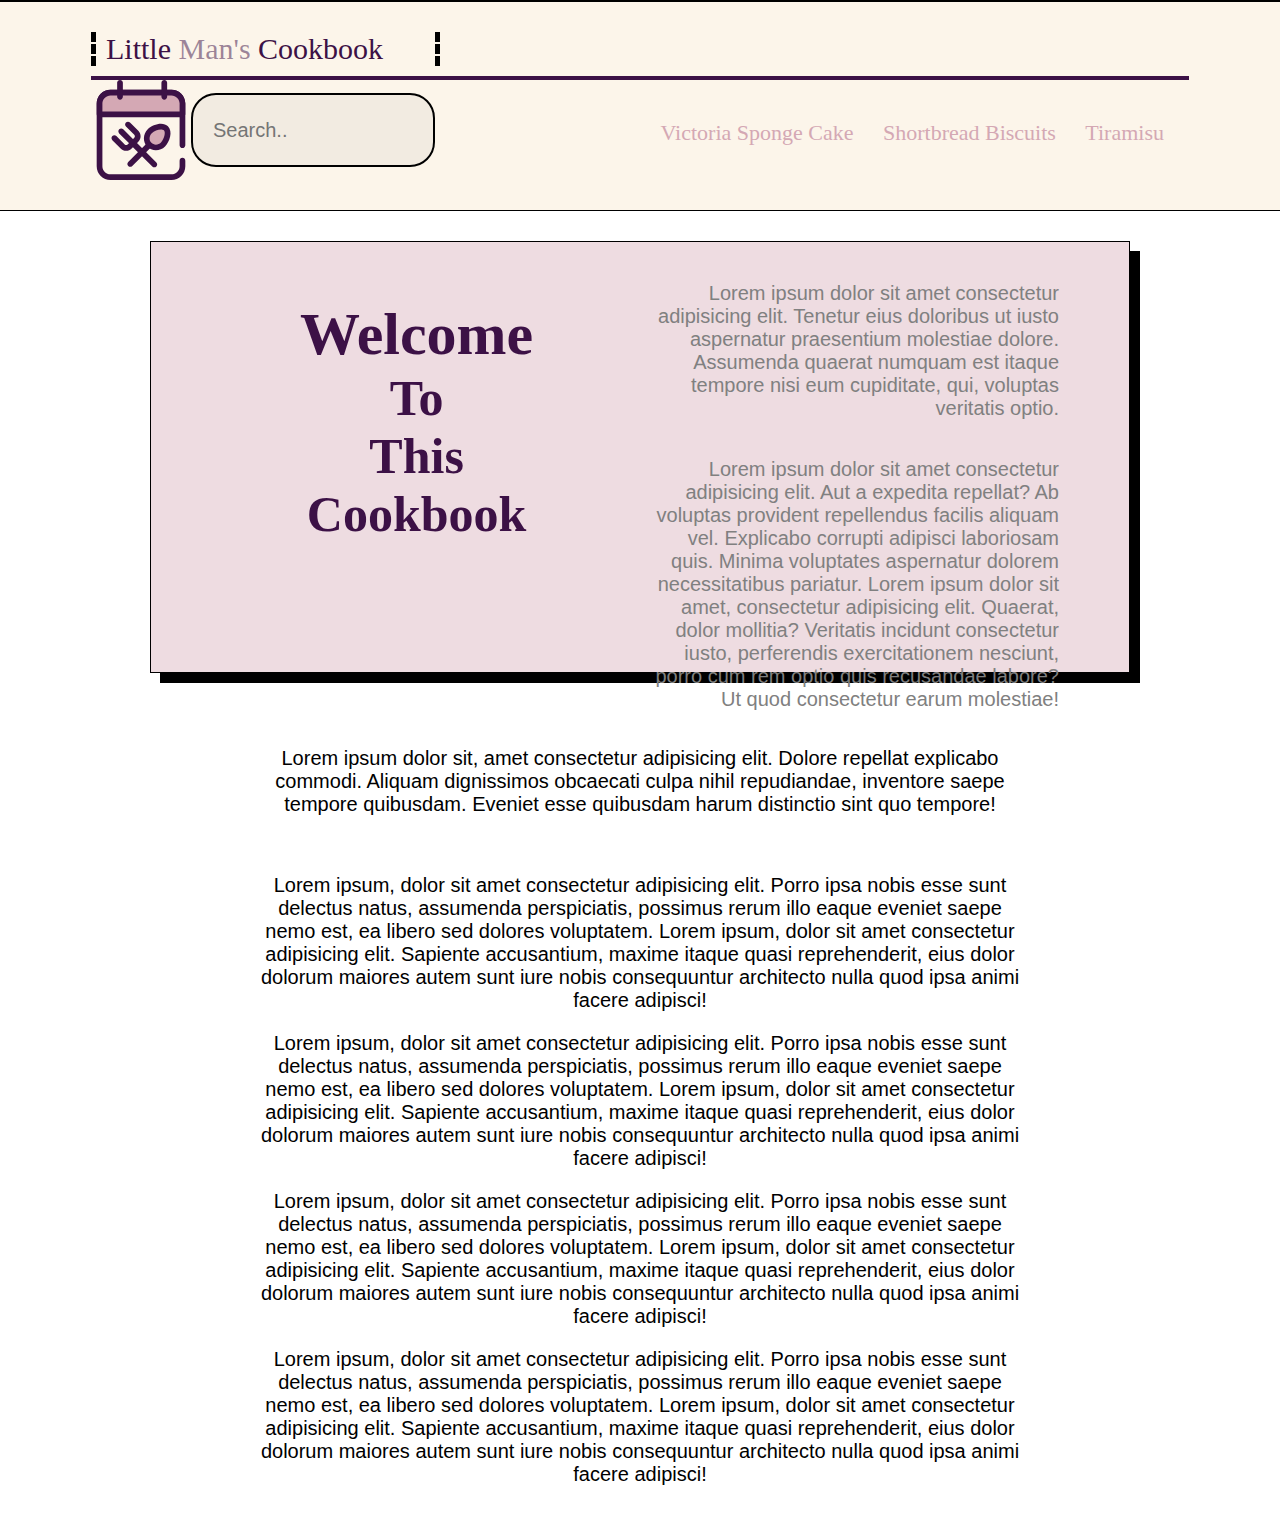
==== commit c4127035: "Changed horizontal flex within a vertical flex to two seperate horizontal flexboxes - nav bar pushin" ====
--- a/index.html
+++ b/index.html
@@ -1,59 +1,85 @@
 <!DOCTYPE html>
 <html lang="en">
+
 <head>
     <meta charset="UTF-8">
     <meta name="viewport" content="width=device-width, initial-scale=1.0">
     <link rel="stylesheet" href="styles.css">
     <title>Odin Recipes</title>
 </head>
+
 <body>
-    <header class="flex header">
+    <header class="header">
+        <div class="flex no-wrap center">
+            <a href="." id="main-heading" class="main-heading" max-width="100%">Little <span class="special-font">Man's</span>
+                Cookbook</a>
+        </div>
+        <div class="solid-line center"></div> 
         <div class="flex center">
-            <div class="flex vertical-flex">
-                <a href="." id="main-heading" class="main-heading">Little <span class="special-font">Man's</span> Cookbook</a>
-                <div class="solid-line"></div>
-                <div class="flex horizontal-align-with-icon">
-                    <img class="menu-icon" src="images/menu-icon.svg" alt="" height="100px" width="100px">
-                    <input class= "search-bar" type="text" placeholder="Search..">
-                    <nav class="recipe-nav">
-                        <ul class="recipe-links">
-                            <li><a class="recipe-link" href="recipes/victoria-spongecake.html">Victoria Sponge Cake</a></li>
-                            <li><a class="recipe-link" href="recipes/shortbread.html">Shortbread Biscuits</a></li>
-                            <li><a class="recipe-link" href="recipes/tiramisu.html">Tiramisu</a></li>
-                        </ul>
-                    </nav>
-                </div>
-            </div>
+            <img class="menu-icon" src="images/menu-icon.svg" alt="" height="100px" width="100px">
+            <input class="search-bar" type="text" placeholder="Search..">
+            <nav class="recipe-nav">
+                <ul class="recipe-links">
+                    <li><a class="recipe-link" href="recipes/victoria-spongecake.html">Victoria Sponge Cake</a></li>
+                    <li><a class="recipe-link" href="recipes/shortbread.html">Shortbread Biscuits</a></li>
+                    <li><a class="recipe-link" href="recipes/tiramisu.html">Tiramisu</a></li>
+                </ul>
+            </nav>
         </div>
     </header>
 
     <div class="introduction">
         <h2 class="welcome"><span class="special-font-bigger">Welcome</span><br>To <br> This <br> Cookbook <br></h2>
-        <p class="intro-text">Lorem ipsum dolor sit amet consectetur adipisicing elit. Tenetur eius doloribus ut iusto aspernatur praesentium molestiae dolore. Assumenda quaerat numquam est itaque tempore nisi eum cupiditate, qui, voluptas veritatis optio.</p>
+        <p class="intro-text">Lorem ipsum dolor sit amet consectetur adipisicing elit. Tenetur eius doloribus ut iusto
+            aspernatur praesentium molestiae dolore. Assumenda quaerat numquam est itaque tempore nisi eum cupiditate,
+            qui, voluptas veritatis optio.</p>
         <br>
-        <p class="intro-text">Lorem ipsum dolor sit amet consectetur adipisicing elit. Aut a expedita repellat? Ab voluptas provident repellendus facilis aliquam vel. Explicabo corrupti adipisci laboriosam quis. Minima voluptates aspernatur dolorem necessitatibus pariatur.
-            Lorem ipsum dolor sit amet, consectetur adipisicing elit. Quaerat, dolor mollitia? Veritatis incidunt consectetur iusto, perferendis exercitationem nesciunt, porro cum rem optio quis recusandae labore? Ut quod consectetur earum molestiae!
+        <p class="intro-text">Lorem ipsum dolor sit amet consectetur adipisicing elit. Aut a expedita repellat? Ab
+            voluptas provident repellendus facilis aliquam vel. Explicabo corrupti adipisci laboriosam quis. Minima
+            voluptates aspernatur dolorem necessitatibus pariatur.
+            Lorem ipsum dolor sit amet, consectetur adipisicing elit. Quaerat, dolor mollitia? Veritatis incidunt
+            consectetur iusto, perferendis exercitationem nesciunt, porro cum rem optio quis recusandae labore? Ut quod
+            consectetur earum molestiae!
         </p>
-        <!--Add images of food inside introduction box and make box flex--> 
+        <!--Add images of food inside introduction box and make box flex-->
     </div>
     <br> <br> <br>
 
     <div class="content">
-        <p class="home-page-text">Lorem ipsum dolor sit, amet consectetur adipisicing elit. Dolore repellat explicabo commodi. Aliquam dignissimos obcaecati culpa nihil repudiandae, inventore saepe tempore quibusdam. Eveniet esse quibusdam harum distinctio sint quo tempore!</p>
+        <p class="home-page-text">Lorem ipsum dolor sit, amet consectetur adipisicing elit. Dolore repellat explicabo
+            commodi. Aliquam dignissimos obcaecati culpa nihil repudiandae, inventore saepe tempore quibusdam. Eveniet
+            esse quibusdam harum distinctio sint quo tempore!</p>
         <br>
-        <p class="home-page-text">Lorem ipsum, dolor sit amet consectetur adipisicing elit. Porro ipsa nobis esse sunt delectus natus, assumenda perspiciatis, possimus rerum illo eaque eveniet saepe nemo est, ea libero sed dolores voluptatem.
-        Lorem ipsum, dolor sit amet consectetur adipisicing elit. Sapiente accusantium, maxime itaque quasi reprehenderit, eius dolor dolorum maiores autem sunt iure nobis consequuntur architecto nulla quod ipsa animi facere adipisci!
+        <p class="home-page-text">Lorem ipsum, dolor sit amet consectetur adipisicing elit. Porro ipsa nobis esse sunt
+            delectus natus, assumenda perspiciatis, possimus rerum illo eaque eveniet saepe nemo est, ea libero sed
+            dolores voluptatem.
+            Lorem ipsum, dolor sit amet consectetur adipisicing elit. Sapiente accusantium, maxime itaque quasi
+            reprehenderit, eius dolor dolorum maiores autem sunt iure nobis consequuntur architecto nulla quod ipsa
+            animi facere adipisci!
         </p>
-        <p class="home-page-text">Lorem ipsum, dolor sit amet consectetur adipisicing elit. Porro ipsa nobis esse sunt delectus natus, assumenda perspiciatis, possimus rerum illo eaque eveniet saepe nemo est, ea libero sed dolores voluptatem.
-        Lorem ipsum, dolor sit amet consectetur adipisicing elit. Sapiente accusantium, maxime itaque quasi reprehenderit, eius dolor dolorum maiores autem sunt iure nobis consequuntur architecto nulla quod ipsa animi facere adipisci!
+        <p class="home-page-text">Lorem ipsum, dolor sit amet consectetur adipisicing elit. Porro ipsa nobis esse sunt
+            delectus natus, assumenda perspiciatis, possimus rerum illo eaque eveniet saepe nemo est, ea libero sed
+            dolores voluptatem.
+            Lorem ipsum, dolor sit amet consectetur adipisicing elit. Sapiente accusantium, maxime itaque quasi
+            reprehenderit, eius dolor dolorum maiores autem sunt iure nobis consequuntur architecto nulla quod ipsa
+            animi facere adipisci!
         </p>
-        <p class="home-page-text">Lorem ipsum, dolor sit amet consectetur adipisicing elit. Porro ipsa nobis esse sunt delectus natus, assumenda perspiciatis, possimus rerum illo eaque eveniet saepe nemo est, ea libero sed dolores voluptatem.
-        Lorem ipsum, dolor sit amet consectetur adipisicing elit. Sapiente accusantium, maxime itaque quasi reprehenderit, eius dolor dolorum maiores autem sunt iure nobis consequuntur architecto nulla quod ipsa animi facere adipisci!
+        <p class="home-page-text">Lorem ipsum, dolor sit amet consectetur adipisicing elit. Porro ipsa nobis esse sunt
+            delectus natus, assumenda perspiciatis, possimus rerum illo eaque eveniet saepe nemo est, ea libero sed
+            dolores voluptatem.
+            Lorem ipsum, dolor sit amet consectetur adipisicing elit. Sapiente accusantium, maxime itaque quasi
+            reprehenderit, eius dolor dolorum maiores autem sunt iure nobis consequuntur architecto nulla quod ipsa
+            animi facere adipisci!
         </p>
-        <p class="home-page-text">Lorem ipsum, dolor sit amet consectetur adipisicing elit. Porro ipsa nobis esse sunt delectus natus, assumenda perspiciatis, possimus rerum illo eaque eveniet saepe nemo est, ea libero sed dolores voluptatem.
-        Lorem ipsum, dolor sit amet consectetur adipisicing elit. Sapiente accusantium, maxime itaque quasi reprehenderit, eius dolor dolorum maiores autem sunt iure nobis consequuntur architecto nulla quod ipsa animi facere adipisci!
+        <p class="home-page-text">Lorem ipsum, dolor sit amet consectetur adipisicing elit. Porro ipsa nobis esse sunt
+            delectus natus, assumenda perspiciatis, possimus rerum illo eaque eveniet saepe nemo est, ea libero sed
+            dolores voluptatem.
+            Lorem ipsum, dolor sit amet consectetur adipisicing elit. Sapiente accusantium, maxime itaque quasi
+            reprehenderit, eius dolor dolorum maiores autem sunt iure nobis consequuntur architecto nulla quod ipsa
+            animi facere adipisci!
         </p>
         <br>
     </div>
 </body>
+
 </html>--- a/styles.css
+++ b/styles.css
@@ -35,6 +35,7 @@
 
 /*Flex*/
 .vertical-flex{
+    display: flex;
     flex-direction: column;
     justify-content: center;
 }
@@ -47,20 +48,17 @@
 .header{
     background-color: rgb(252, 245, 234);
     margin-bottom: 30px;
-    height: 130px;
-    padding: 50px 50px 10px 50px;
+    padding: 30px;
     border-bottom: 1px solid black;
     border-top: 2px solid black;
-    justify-content: space-between;
     position: sticky;
     top: -72px;
     z-index: 1;
 }
 
 .center{
-    width: 95%;
+    width: 90%;
     margin: 0 auto;
-    margin-left: 40px;
 }
 
 #main-heading{
@@ -73,7 +71,9 @@
     text-align: left;
     border-left: 5px dashed black;  
     border-right: 5px dashed black;
-    height: 400px;
+    width: 30%;
+    max-width: 100%;
+    white-space: nowrap;
 }   
 
 .special-font, .special-font-bigger{
@@ -90,7 +90,7 @@
 
 .recipe-nav{
     align-self: center;
-    margin-left: 40px;
+    margin-left: auto;
     margin-top: 5px;
 }
 
@@ -102,13 +102,15 @@
 
 .search-bar{
     padding: 20px;
-    width: 500px;
+    width: 30%;
     height: 30px;
     font-size: 20px;
     border: 2px solid;
     border-radius: 25px;
     background-color: hsla(0, 1%, 26%, 5%);
     align-self: center;
+    display: block;
+    width: 200px; 
 }
 
 .search-bar:focus{
@@ -119,8 +121,7 @@
 }
 
 .solid-line{
-    height:1000px;
-    width:100%;
+    height: 0;
     border-bottom: 4px solid rgba(60,17,70,255);
 }
 
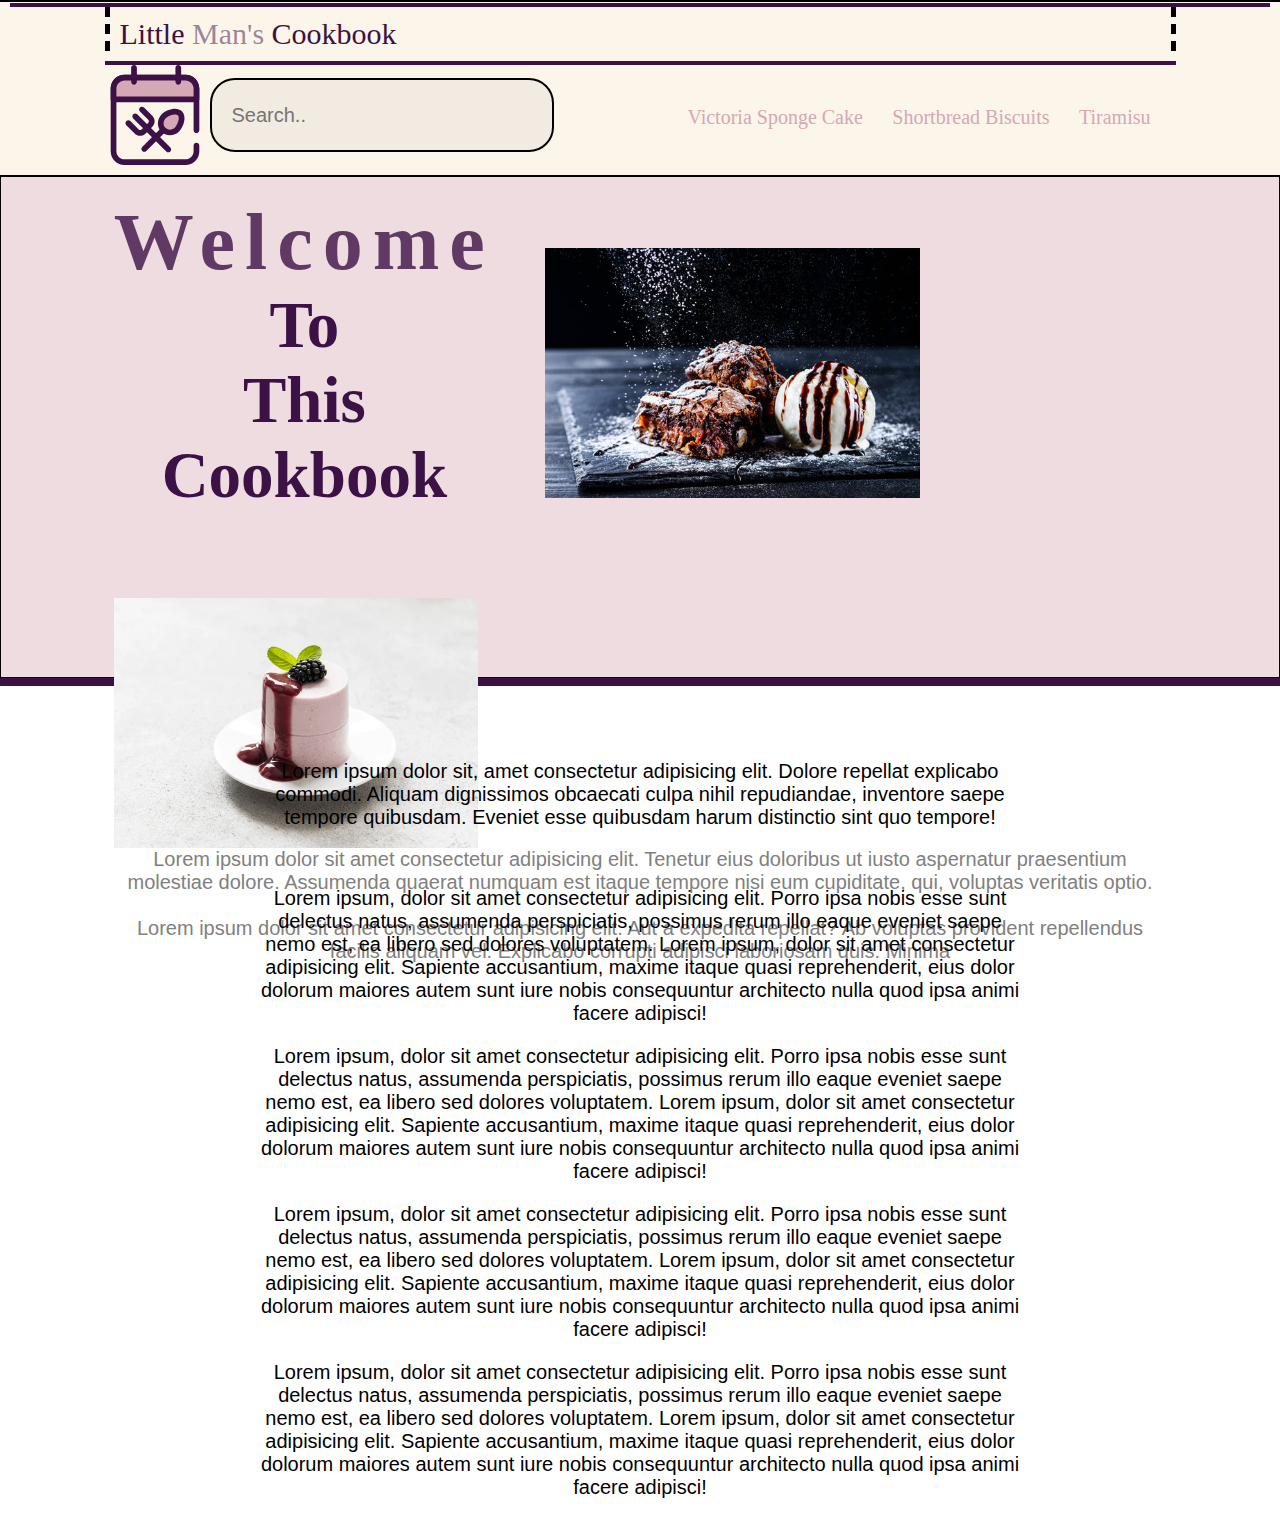
==== commit 35dc9285: "Changed 'Welcome To' box, need container to grow with flex-wrapping images" ====
--- a/index.html
+++ b/index.html
@@ -10,12 +10,13 @@
 
 <body>
     <header class="header">
-        <div class="flex no-wrap center">
-            <a href="." id="main-heading" class="main-heading" max-width="100%">Little <span class="special-font">Man's</span>
-                Cookbook</a>
+        <div class="solid-line"></div>
+        <div class="flex-wrap center">
+            <a href="." id="main-heading" class="main-heading" max-width="100%">Little <span class="special-font">Man's
+                </span>Cookbook</a>
         </div>
-        <div class="solid-line center"></div> 
-        <div class="flex center">
+        <div class="solid-line center"></div>
+        <div class="flex-wrap center">
             <img class="menu-icon" src="images/menu-icon.svg" alt="" height="100px" width="100px">
             <input class="search-bar" type="text" placeholder="Search..">
             <nav class="recipe-nav">
@@ -29,20 +30,25 @@
     </header>
 
     <div class="introduction">
-        <h2 class="welcome"><span class="special-font-bigger">Welcome</span><br>To <br> This <br> Cookbook <br></h2>
-        <p class="intro-text">Lorem ipsum dolor sit amet consectetur adipisicing elit. Tenetur eius doloribus ut iusto
-            aspernatur praesentium molestiae dolore. Assumenda quaerat numquam est itaque tempore nisi eum cupiditate,
-            qui, voluptas veritatis optio.</p>
-        <br>
-        <p class="intro-text">Lorem ipsum dolor sit amet consectetur adipisicing elit. Aut a expedita repellat? Ab
-            voluptas provident repellendus facilis aliquam vel. Explicabo corrupti adipisci laboriosam quis. Minima
-            voluptates aspernatur dolorem necessitatibus pariatur.
-            Lorem ipsum dolor sit amet, consectetur adipisicing elit. Quaerat, dolor mollitia? Veritatis incidunt
-            consectetur iusto, perferendis exercitationem nesciunt, porro cum rem optio quis recusandae labore? Ut quod
-            consectetur earum molestiae!
-        </p>
+        <div class="center">
+            <div class="flex-wrap more-gap">
+                <h2 class="welcome"><span class="special-font special-font-bigger">Welcome</span><br>To <br> This <br> Cookbook <br></h2>
+                <img class="home-page-images" src="images/brownies.jpeg" alt="Brownies" height="250px" width="auto">
+                <img class="home-page-images" src="images/cheescake.webp" alt="Cheescake" height="250px" width="auto">
+            </div>
+            <p class="intro-text">Lorem ipsum dolor sit amet consectetur adipisicing elit. Tenetur eius doloribus ut
+                iusto
+                aspernatur praesentium molestiae dolore. Assumenda quaerat numquam est itaque tempore nisi eum
+                cupiditate,
+                qui, voluptas veritatis optio.
+                <br> <br>
+                Lorem ipsum dolor sit amet consectetur adipisicing elit. Aut a expedita repellat? Ab
+                voluptas provident repellendus facilis aliquam vel. Explicabo corrupti adipisci laboriosam quis. Minima
+            </p>
+        </div>
         <!--Add images of food inside introduction box and make box flex-->
     </div>
+    <div class="solid-line-thicker"></div>
     <br> <br> <br>
 
     <div class="content">
--- a/styles.css
+++ b/styles.css
@@ -17,10 +17,6 @@
     background-color:rgb(255, 255, 255);
 }
 
-.flex{
-    display: flex;
-}
-
 a:visited,
 a:link{
     text-decoration: none;
@@ -34,30 +30,36 @@
 }
 
 /*Flex*/
-.vertical-flex{
+
+.flex-wrap{
     display: flex;
-    flex-direction: column;
-    justify-content: center;
-}
-
-.horizontal-align-with-icon{
-    margin-bottom:50px;    
+    flex-wrap: wrap;
+    gap: 5px;
+}
+
+.flex-no-wrap{
+    display: flex;
+    flex-wrap: nowrap;
+}
+
+.more-gap{
+    gap: 50px;
 }
 
 /*Banner*/
 .header{
     background-color: rgb(252, 245, 234);
-    margin-bottom: 30px;
-    padding: 30px;
+    padding: 10px;
+    padding-top: 1px;
     border-bottom: 1px solid black;
     border-top: 2px solid black;
     position: sticky;
-    top: -72px;
+    top: -70px;
     z-index: 1;
 }
 
 .center{
-    width: 90%;
+    width: 85%;
     margin: 0 auto;
 }
 
@@ -68,11 +70,11 @@
     unicode-bidi: isolate;
     margin-bottom: 10px;
     padding-left: 10px;
+    padding-top: 10px;
     text-align: left;
     border-left: 5px dashed black;  
     border-right: 5px dashed black;
-    width: 30%;
-    max-width: 100%;
+    width: 100%;
     white-space: nowrap;
 }   
 
@@ -85,7 +87,9 @@
 }
 
 .special-font-bigger{
-    font-size: 60px;
+    font-size: 80px;
+    letter-spacing: 10px;
+    color: rgba(60,17,70,80%);
 }
 
 .recipe-nav{
@@ -95,22 +99,23 @@
 }
 
 .recipe-links li{
-    font-size: 22px;
+    font-size: 20px;
     margin-right: 25px;
     list-style-type: none;
 }
 
 .search-bar{
     padding: 20px;
-    width: 30%;
     height: 30px;
     font-size: 20px;
     border: 2px solid;
     border-radius: 25px;
     background-color: hsla(0, 1%, 26%, 5%);
     align-self: center;
-    display: block;
-    width: 200px; 
+    width: 300px;
+    max-width: 300px;
+    min-width: 0px;
+    flex: 1 1 0px;
 }
 
 .search-bar:focus{
@@ -125,43 +130,47 @@
     border-bottom: 4px solid rgba(60,17,70,255);
 }
 
+.solid-line-thicker{
+    height: 0;
+    border-bottom: 8px solid rgba(60,17,70,255);
+}
+
 /*Welcome Box*/
 .introduction{
     border: 1px solid;
     padding: 20px;
-    height: 390px;
-    margin: 0 150px;
+    height: 460px;
     background-color: rgba(212,168,180,40%);
-    box-shadow: 10px 10px;
+    min-width: 0;
+    margin: 0 auto;
 }
 
 .welcome{
+    font-size: 65px;
+    font-family: Rockwell;
+    color:rgba(60,17,70,255);
+    display: inline;
+    margin-bottom: 35px;
+}
+
+.home-page-images{
+    align-self: center;
+}
+
+.introduction .intro-text{
+    font-size: 20px;
+    color: grey;
+    margin:0;
+}
+
+/*Home Page Text*/
+
+.home-page-text{
+    font-size: 20px;
     text-align: center;
-    font-size: 50px;
-    font-family: Rockwell;
-    top: 300px;
-    left: 300px;
-    color:rgba(60,17,70,255);
-    position: absolute;
-}
-
-.introduction .intro-text{
-    margin: 0;
-    margin-left: 50%;
-    margin-top: 20px;
-    margin-right: 50px;
-    text-align: right;
-    font-size: 20px;
-    color: grey;
-}
-
-/*Home Page Text*/
-
-.home-page-text{
-    font-size: 20px;
-    text-align: center;
-    margin-right: 20%;
-    margin-left: 20%;
+    width: 60%;
+    margin-left:auto;
+    margin-right: auto;
 }
 
 /*Recipe Pages*/
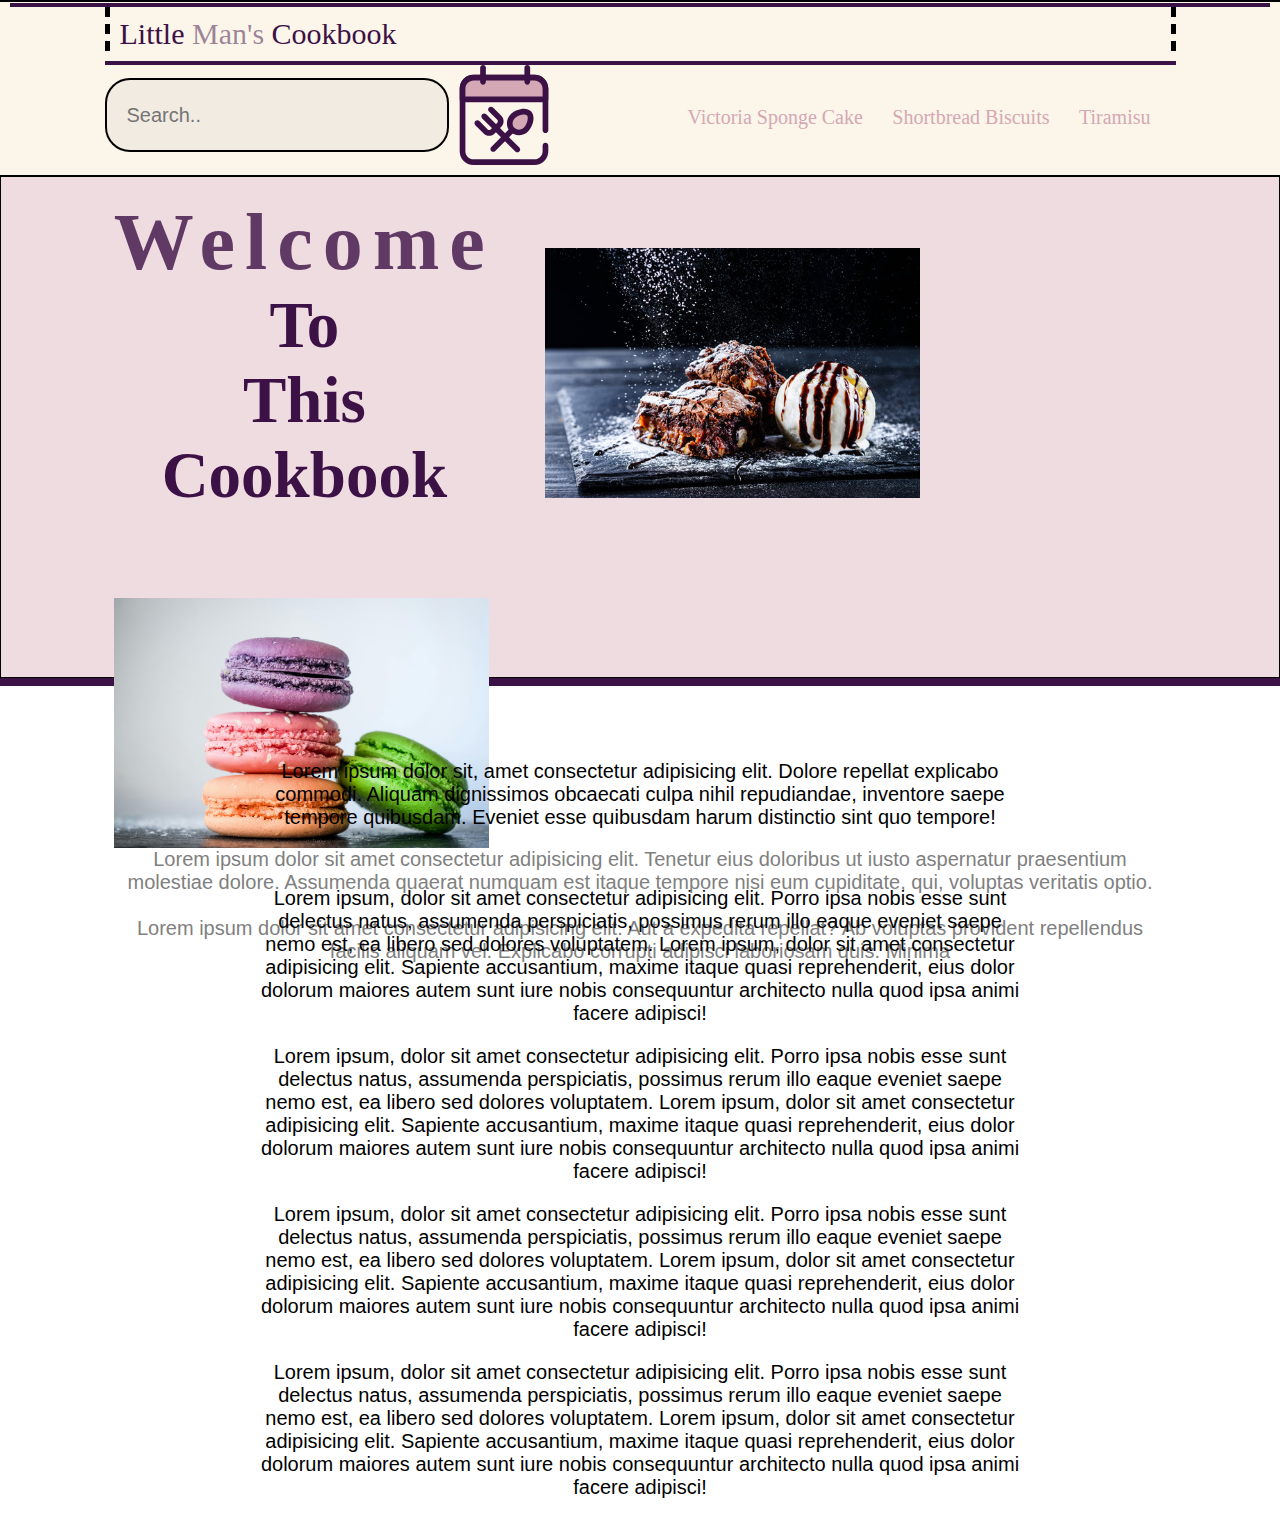
==== commit da38e9a9: "-" ====
--- a/index.html
+++ b/index.html
@@ -17,8 +17,8 @@
         </div>
         <div class="solid-line center"></div>
         <div class="flex-wrap center">
+            <input class="search-bar" type="text" placeholder="Search.."> <!--Swap search bar and menu icon?-->
             <img class="menu-icon" src="images/menu-icon.svg" alt="" height="100px" width="100px">
-            <input class="search-bar" type="text" placeholder="Search..">
             <nav class="recipe-nav">
                 <ul class="recipe-links">
                     <li><a class="recipe-link" href="recipes/victoria-spongecake.html">Victoria Sponge Cake</a></li>
@@ -34,7 +34,7 @@
             <div class="flex-wrap more-gap">
                 <h2 class="welcome"><span class="special-font special-font-bigger">Welcome</span><br>To <br> This <br> Cookbook <br></h2>
                 <img class="home-page-images" src="images/brownies.jpeg" alt="Brownies" height="250px" width="auto">
-                <img class="home-page-images" src="images/cheescake.webp" alt="Cheescake" height="250px" width="auto">
+                <img class="home-page-images" src="images/macarons.jpeg" alt="Cheescake" height="250px" width="auto">
             </div>
             <p class="intro-text">Lorem ipsum dolor sit amet consectetur adipisicing elit. Tenetur eius doloribus ut
                 iusto
--- a/styles.css
+++ b/styles.css
@@ -141,8 +141,8 @@
     padding: 20px;
     height: 460px;
     background-color: rgba(212,168,180,40%);
-    min-width: 0;
     margin: 0 auto;
+    /*min-width, min-height?*/
 }
 
 .welcome{
